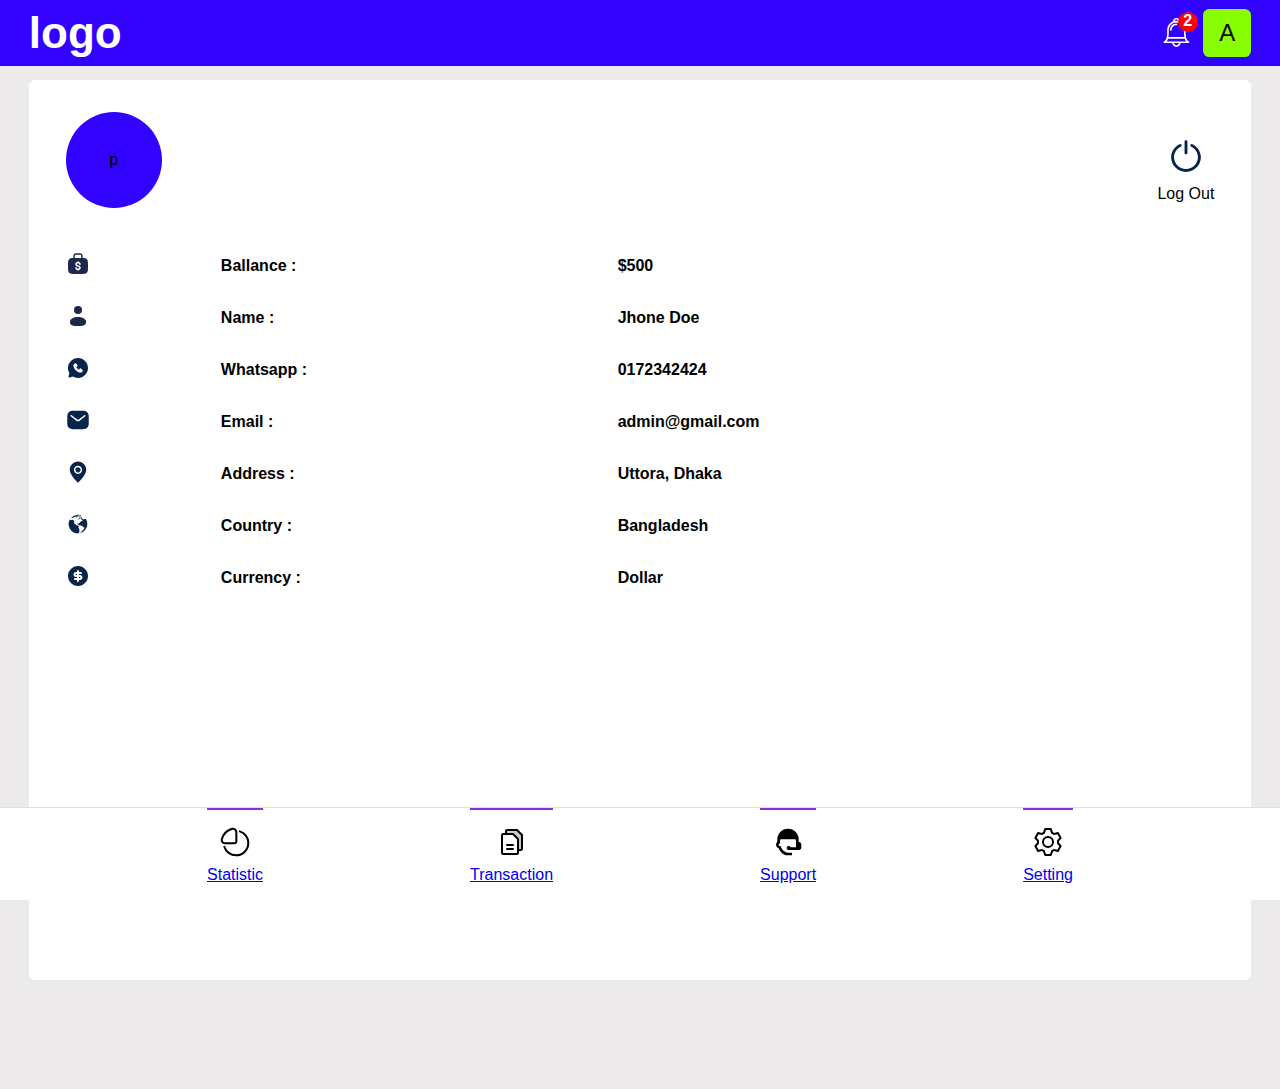
==== html/profile.html @ dd33504b "v-0.1" ====
<!DOCTYPE html>
<html lang="en">

<head>
    <meta charset="UTF-8">
    <meta name="viewport" content="width=device-width, initial-scale=1.0">
    <title>Document</title>
    <link rel="stylesheet" href="../style.css">
</head>

<body>

    <header class='navbar container '>
        <h2 class='logo'>
            logo
        </h2>
        <div class="buttons">
            <button class="notification">
                <svg fill="#ffffff" height="1.8rem" width="1.8rem" version="1.1" id="Capa_1"
                    xmlns="http://www.w3.org/2000/svg" xmlns:xlink="http://www.w3.org/1999/xlink"
                    viewBox="0 0 611.999 611.999" xml:space="preserve">
                    <g id="SVGRepo_bgCarrier" stroke-width="0"></g>
                    <g id="SVGRepo_tracerCarrier" stroke-linecap="round" stroke-linejoin="round"></g>
                    <g id="SVGRepo_iconCarrier">
                        <g>
                            <g>
                                <g>
                                    <path
                                        d="M570.107,500.254c-65.037-29.371-67.511-155.441-67.559-158.622v-84.578c0-81.402-49.742-151.399-120.427-181.203 C381.969,34,347.883,0,306.001,0c-41.883,0-75.968,34.002-76.121,75.849c-70.682,29.804-120.425,99.801-120.425,181.203v84.578 c-0.046,3.181-2.522,129.251-67.561,158.622c-7.409,3.347-11.481,11.412-9.768,19.36c1.711,7.949,8.74,13.626,16.871,13.626 h164.88c3.38,18.594,12.172,35.892,25.619,49.903c17.86,18.608,41.479,28.856,66.502,28.856 c25.025,0,48.644-10.248,66.502-28.856c13.449-14.012,22.241-31.311,25.619-49.903h164.88c8.131,0,15.159-5.676,16.872-13.626 C581.586,511.664,577.516,503.6,570.107,500.254z M484.434,439.859c6.837,20.728,16.518,41.544,30.246,58.866H97.32 c13.726-17.32,23.407-38.135,30.244-58.866H484.434z M306.001,34.515c18.945,0,34.963,12.73,39.975,30.082 c-12.912-2.678-26.282-4.09-39.975-4.09s-27.063,1.411-39.975,4.09C271.039,47.246,287.057,34.515,306.001,34.515z M143.97,341.736v-84.685c0-89.343,72.686-162.029,162.031-162.029s162.031,72.686,162.031,162.029v84.826 c0.023,2.596,0.427,29.879,7.303,63.465H136.663C143.543,371.724,143.949,344.393,143.97,341.736z M306.001,577.485 c-26.341,0-49.33-18.992-56.709-44.246h113.416C355.329,558.493,332.344,577.485,306.001,577.485z">
                                    </path>
                                    <path
                                        d="M306.001,119.235c-74.25,0-134.657,60.405-134.657,134.654c0,9.531,7.727,17.258,17.258,17.258 c9.531,0,17.258-7.727,17.258-17.258c0-55.217,44.923-100.139,100.142-100.139c9.531,0,17.258-7.727,17.258-17.258 C323.259,126.96,315.532,119.235,306.001,119.235z">
                                    </path>
                                </g>
                            </g>
                        </g>
                    </g>
                </svg>
                <span class="notification-count">2</span>
            </button>

            <div class="profile button">
                A
            </div>
        </div>
    </header>

    <main>

        <section id="profile-section" class=" container">
            <div class="profile-head">
                <div class="profile-icon">
                    p
                </div>
                <button class="button logout-btn">
                    <svg viewBox="0 -0.5 25 25" fill="currentcolor" xmlns="http://www.w3.org/2000/svg"><g id="SVGRepo_bgCarrier" stroke-width="0"></g><g id="SVGRepo_tracerCarrier" stroke-linecap="round" stroke-linejoin="round"></g><g id="SVGRepo_iconCarrier"> <path d="M11.75 9.874C11.75 10.2882 12.0858 10.624 12.5 10.624C12.9142 10.624 13.25 10.2882 13.25 9.874H11.75ZM13.25 4C13.25 3.58579 12.9142 3.25 12.5 3.25C12.0858 3.25 11.75 3.58579 11.75 4H13.25ZM9.81082 6.66156C10.1878 6.48991 10.3542 6.04515 10.1826 5.66818C10.0109 5.29121 9.56615 5.12478 9.18918 5.29644L9.81082 6.66156ZM5.5 12.16L4.7499 12.1561L4.75005 12.1687L5.5 12.16ZM12.5 19L12.5086 18.25C12.5029 18.25 12.4971 18.25 12.4914 18.25L12.5 19ZM19.5 12.16L20.2501 12.1687L20.25 12.1561L19.5 12.16ZM15.8108 5.29644C15.4338 5.12478 14.9891 5.29121 14.8174 5.66818C14.6458 6.04515 14.8122 6.48991 15.1892 6.66156L15.8108 5.29644ZM13.25 9.874V4H11.75V9.874H13.25ZM9.18918 5.29644C6.49843 6.52171 4.7655 9.19951 4.75001 12.1561L6.24999 12.1639C6.26242 9.79237 7.65246 7.6444 9.81082 6.66156L9.18918 5.29644ZM4.75005 12.1687C4.79935 16.4046 8.27278 19.7986 12.5086 19.75L12.4914 18.25C9.08384 18.2892 6.28961 15.5588 6.24995 12.1513L4.75005 12.1687ZM12.4914 19.75C16.7272 19.7986 20.2007 16.4046 20.2499 12.1687L18.7501 12.1513C18.7104 15.5588 15.9162 18.2892 12.5086 18.25L12.4914 19.75ZM20.25 12.1561C20.2345 9.19951 18.5016 6.52171 15.8108 5.29644L15.1892 6.66156C17.3475 7.6444 18.7376 9.79237 18.75 12.1639L20.25 12.1561Z" fill="currentcolor"></path> </g></svg>
                   <p>Log Out</p>
                </button>
            </div>
            <table class="profile-table">
                <tbody>
                    <tr>
                        <td>
                            <svg viewBox="0 0 24 24" fill="none" xmlns="http://www.w3.org/2000/svg">
                                <g id="SVGRepo_bgCarrier" stroke-width="0"></g>
                                <g id="SVGRepo_tracerCarrier" stroke-linecap="round" stroke-linejoin="round"></g>
                                <g id="SVGRepo_iconCarrier">
                                    <path fill-rule="evenodd" clip-rule="evenodd"
                                        d="M12.052 1.25H11.948C11.0495 1.24997 10.3003 1.24995 9.70552 1.32991C9.07773 1.41432 8.51093 1.59999 8.05546 2.05546C7.59999 2.51093 7.41432 3.07773 7.32991 3.70552C7.27259 4.13189 7.25637 5.15147 7.25179 6.02566C5.22954 6.09171 4.01536 6.32778 3.17157 7.17157C2 8.34315 2 10.2288 2 14C2 17.7712 2 19.6569 3.17157 20.8284C4.34314 22 6.22876 22 9.99998 22H14C17.7712 22 19.6569 22 20.8284 20.8284C22 19.6569 22 17.7712 22 14C22 10.2288 22 8.34315 20.8284 7.17157C19.9846 6.32778 18.7705 6.09171 16.7482 6.02566C16.7436 5.15147 16.7274 4.13189 16.6701 3.70552C16.5857 3.07773 16.4 2.51093 15.9445 2.05546C15.4891 1.59999 14.9223 1.41432 14.2945 1.32991C13.6997 1.24995 12.9505 1.24997 12.052 1.25ZM15.2479 6.00188C15.2434 5.15523 15.229 4.24407 15.1835 3.9054C15.1214 3.44393 15.0142 3.24644 14.8839 3.11612C14.7536 2.9858 14.5561 2.87858 14.0946 2.81654C13.6116 2.7516 12.964 2.75 12 2.75C11.036 2.75 10.3884 2.7516 9.90539 2.81654C9.44393 2.87858 9.24644 2.9858 9.11612 3.11612C8.9858 3.24644 8.87858 3.44393 8.81654 3.9054C8.771 4.24407 8.75661 5.15523 8.75208 6.00188C9.1435 6 9.55885 6 10 6H14C14.4412 6 14.8565 6 15.2479 6.00188ZM12 9.25C12.4142 9.25 12.75 9.58579 12.75 10V10.0102C13.8388 10.2845 14.75 11.143 14.75 12.3333C14.75 12.7475 14.4142 13.0833 14 13.0833C13.5858 13.0833 13.25 12.7475 13.25 12.3333C13.25 11.9493 12.8242 11.4167 12 11.4167C11.1758 11.4167 10.75 11.9493 10.75 12.3333C10.75 12.7174 11.1758 13.25 12 13.25C13.3849 13.25 14.75 14.2098 14.75 15.6667C14.75 16.857 13.8388 17.7155 12.75 17.9898V18C12.75 18.4142 12.4142 18.75 12 18.75C11.5858 18.75 11.25 18.4142 11.25 18V17.9898C10.1612 17.7155 9.25 16.857 9.25 15.6667C9.25 15.2525 9.58579 14.9167 10 14.9167C10.4142 14.9167 10.75 15.2525 10.75 15.6667C10.75 16.0507 11.1758 16.5833 12 16.5833C12.8242 16.5833 13.25 16.0507 13.25 15.6667C13.25 15.2826 12.8242 14.75 12 14.75C10.6151 14.75 9.25 13.7903 9.25 12.3333C9.25 11.143 10.1612 10.2845 11.25 10.0102V10C11.25 9.58579 11.5858 9.25 12 9.25Z"
                                        fill="#1C274C"></path>
                                </g>
                            </svg>
                        </td>
                        <td>Ballance :</td>
                        <td>$500</td>
                    </tr>
                    <tr>
                        <td>
                            <svg viewBox="0 0 24 24" fill="none" xmlns="http://www.w3.org/2000/svg">
                                <g id="SVGRepo_bgCarrier" stroke-width="0"></g>
                                <g id="SVGRepo_tracerCarrier" stroke-linecap="round" stroke-linejoin="round"></g>
                                <g id="SVGRepo_iconCarrier">
                                    <circle cx="12" cy="6" r="4" fill="#1C274C"></circle>
                                    <path
                                        d="M20 17.5C20 19.9853 20 22 12 22C4 22 4 19.9853 4 17.5C4 15.0147 7.58172 13 12 13C16.4183 13 20 15.0147 20 17.5Z"
                                        fill="#1C274C"></path>
                                </g>
                            </svg>
                        </td>
                        <td>Name :</td>
                        <td>Jhone Doe</td>
                    </tr>
                    <tr>
                        <td>
                            <svg viewBox="0 0 24 24" version="1.1" xmlns="http://www.w3.org/2000/svg"
                                xmlns:xlink="http://www.w3.org/1999/xlink" fill="#000000">
                                <g id="SVGRepo_bgCarrier" stroke-width="0"></g>
                                <g id="SVGRepo_tracerCarrier" stroke-linecap="round" stroke-linejoin="round"></g>
                                <g id="SVGRepo_iconCarrier">
                                    <title>whatsapp_fill</title>
                                    <g id="页面-1" stroke="none" stroke-width="1" fill="none" fill-rule="evenodd">
                                        <g id="Brand" transform="translate(-864.000000, -48.000000)">
                                            <g id="whatsapp_fill" transform="translate(864.000000, 48.000000)">
                                                <path
                                                    d="M24,0 L24,24 L0,24 L0,0 L24,0 Z M12.5934901,23.257841 L12.5819402,23.2595131 L12.5108777,23.2950439 L12.4918791,23.2987469 L12.4918791,23.2987469 L12.4767152,23.2950439 L12.4056548,23.2595131 C12.3958229,23.2563662 12.3870493,23.2590235 12.3821421,23.2649074 L12.3780323,23.275831 L12.360941,23.7031097 L12.3658947,23.7234994 L12.3769048,23.7357139 L12.4804777,23.8096931 L12.4953491,23.8136134 L12.4953491,23.8136134 L12.5071152,23.8096931 L12.6106902,23.7357139 L12.6232938,23.7196733 L12.6232938,23.7196733 L12.6266527,23.7031097 L12.609561,23.275831 C12.6075724,23.2657013 12.6010112,23.2592993 12.5934901,23.257841 L12.5934901,23.257841 Z M12.8583906,23.1452862 L12.8445485,23.1473072 L12.6598443,23.2396597 L12.6498822,23.2499052 L12.6498822,23.2499052 L12.6471943,23.2611114 L12.6650943,23.6906389 L12.6699349,23.7034178 L12.6699349,23.7034178 L12.678386,23.7104931 L12.8793402,23.8032389 C12.8914285,23.8068999 12.9022333,23.8029875 12.9078286,23.7952264 L12.9118235,23.7811639 L12.8776777,23.1665331 C12.8752882,23.1545897 12.8674102,23.1470016 12.8583906,23.1452862 L12.8583906,23.1452862 Z M12.1430473,23.1473072 C12.1332178,23.1423925 12.1221763,23.1452606 12.1156365,23.1525954 L12.1099173,23.1665331 L12.0757714,23.7811639 C12.0751323,23.7926639 12.0828099,23.8018602 12.0926481,23.8045676 L12.108256,23.8032389 L12.3092106,23.7104931 L12.3186497,23.7024347 L12.3186497,23.7024347 L12.3225043,23.6906389 L12.340401,23.2611114 L12.337245,23.2485176 L12.337245,23.2485176 L12.3277531,23.2396597 L12.1430473,23.1473072 Z"
                                                    id="MingCute" fill-rule="nonzero"> </path>
                                                <path
                                                    d="M12,2 C6.47715,2 2,6.47715 2,12 C2,13.8896 2.52505,15.6594 3.43756,17.1683 L2.54581,20.2002 C2.32023,20.9672 3.03284,21.6798 3.79975,21.4542 L6.83171,20.5624 C8.34058,21.475 10.1104,22 12,22 C17.5228,22 22,17.5228 22,12 C22,6.47715 17.5228,2 12,2 Z M9.73821,14.2627 C11.7607,16.2852 13.692,16.5518 14.3739,16.5769 C15.4111,16.6151 16.421,15.823 16.8147,14.9042 C16.9112,14.6792 16.8871,14.4085 16.7255,14.2014 C16.1782,13.5005 15.4373,12.9983 14.7134,12.4984 C14.4006,12.282 13.9705,12.349 13.7401,12.6555 L13.1394,13.5706 C13.0727,13.6721 12.9402,13.707 12.8348,13.6467 C12.4283,13.4143 11.8356,13.018 11.4092,12.5916 C10.9833,12.1657 10.6111,11.5998 10.4022,11.2195 C10.3473,11.1195 10.3777,10.996 10.4692,10.928 L11.3927,10.2422 C11.6681,10.0038 11.7165,9.59887 11.5138,9.30228 C11.065,8.64569 10.5422,7.8112 9.7855,7.25926 C9.57883,7.1085 9.3174,7.09158 9.10155,7.18408 C8.1817,7.5783 7.38574,8.58789 7.42398,9.62695 C7.44908,10.3089 7.71572,12.2402 9.73821,14.2627 Z"
                                                    id="形状" fill="#09244B"> </path>
                                            </g>
                                        </g>
                                    </g>
                                </g>
                            </svg>
                        </td>
                        <td>Whatsapp :</td>
                        <td>0172342424</td>
                    </tr>
                    <tr>
                        <td>
                            <svg viewBox="0 0 24 24" fill="currentcolor" xmlns="http://www.w3.org/2000/svg">
                                <g id="SVGRepo_bgCarrier" stroke-width="0"></g>
                                <g id="SVGRepo_tracerCarrier" stroke-linecap="round" stroke-linejoin="round"></g>
                                <g id="SVGRepo_iconCarrier">
                                    <g id="style=fill">
                                        <g id="email">
                                            <path id="Subtract" fill-rule="evenodd" clip-rule="evenodd"
                                                d="M7 2.75C5.38503 2.75 3.92465 3.15363 2.86466 4.1379C1.79462 5.13152 1.25 6.60705 1.25 8.5V15.5C1.25 17.393 1.79462 18.8685 2.86466 19.8621C3.92465 20.8464 5.38503 21.25 7 21.25H17C18.615 21.25 20.0754 20.8464 21.1353 19.8621C22.2054 18.8685 22.75 17.393 22.75 15.5V8.5C22.75 6.60705 22.2054 5.13152 21.1353 4.1379C20.0754 3.15363 18.615 2.75 17 2.75H7ZM19.2285 8.3623C19.5562 8.10904 19.6166 7.63802 19.3633 7.31026C19.1101 6.98249 18.6391 6.9221 18.3113 7.17537L12.7642 11.4616C12.3141 11.8095 11.6858 11.8095 11.2356 11.4616L5.6886 7.17537C5.36083 6.9221 4.88982 6.98249 4.63655 7.31026C4.38328 7.63802 4.44367 8.10904 4.77144 8.3623L10.3185 12.6486C11.3089 13.4138 12.691 13.4138 13.6814 12.6486L19.2285 8.3623Z"
                                                fill="currentcolor"></path>
                                        </g>
                                    </g>
                                </g>
                            </svg>
                        </td>
                        <td>Email :</td>
                        <td>admin@gmail.com</td>
                    </tr>
                    <tr>
                        <td>
                            <svg fill="currentcolor" viewBox="0 0 32 32"
                                style="fill-rule:evenodd;clip-rule:evenodd;stroke-linejoin:round;stroke-miterlimit:2;"
                                version="1.1" xml:space="preserve" xmlns="http://www.w3.org/2000/svg"
                                xmlns:serif="http://www.serif.com/" xmlns:xlink="http://www.w3.org/1999/xlink">
                                <g id="SVGRepo_bgCarrier" stroke-width="0"></g>
                                <g id="SVGRepo_tracerCarrier" stroke-linecap="round" stroke-linejoin="round"></g>
                                <g id="SVGRepo_iconCarrier">
                                    <g id="Layer1">
                                        <path
                                            d="M16,2c-6.071,0 -11,4.929 -11,11c0,2.778 1.654,6.081 3.699,9.019c2.939,4.224 6.613,7.707 6.613,7.707c0.386,0.365 0.99,0.365 1.376,-0c0,-0 3.674,-3.483 6.613,-7.707c2.045,-2.938 3.699,-6.241 3.699,-9.019c0,-6.071 -4.929,-11 -11,-11Zm0,5.5c-3.036,0 -5.5,2.464 -5.5,5.5c0,3.036 2.464,5.5 5.5,5.5c3.036,-0 5.5,-2.464 5.5,-5.5c0,-3.036 -2.464,-5.5 -5.5,-5.5Zm0,2c1.932,0 3.5,1.568 3.5,3.5c0,1.932 -1.568,3.5 -3.5,3.5c-1.932,-0 -3.5,-1.568 -3.5,-3.5c0,-1.932 1.568,-3.5 3.5,-3.5Z">
                                        </path>
                                    </g>
                                </g>
                            </svg>
                        </td>
                        <td>Address :</td>
                        <td>Uttora, Dhaka</td>
                    </tr>
                    <tr>
                        <td>
                            <svg fill="currentcolor" viewBox="0 -8 72 72" id="Layer_1" data-name="Layer 1"
                                xmlns="http://www.w3.org/2000/svg">
                                <g id="SVGRepo_bgCarrier" stroke-width="0"></g>
                                <g id="SVGRepo_tracerCarrier" stroke-linecap="round" stroke-linejoin="round"></g>
                                <g id="SVGRepo_iconCarrier">
                                    <title>world</title>
                                    <path
                                        d="M59.25,12.42l-.83.27L54,13.08l-1.27,2-.91-.29L48.23,11.6l-.52-1.66L47,8.16l-2.23-2-2.63-.51-.06,1.2,2.58,2.52,1.26,1.48-1.42.75-1.15-.34-1.73-.73,0-1.39L39.42,8.2l-.75,3.29L36.38,12l.23,1.84,3,.57.52-2.93,2.46.37,1.14.67h1.84L46.8,15l3.34,3.38-.25,1.32-2.69-.34-4.64,2.34-3.34,4-.43,1.78H37.58l-2.23-1-2.17,1,.54,2.29.94-1.09,1.67,0-.12,2,1.38.4L39,32.67,41.2,32l2.57.4,3,.8,1.48.18,2.52,2.86,4.87,2.86-3.15,6-3.32,1.54-1.26,3.44-4.81,3.21-.51,1.85A28,28,0,0,0,59.25,12.42Z">
                                    </path>
                                    <path
                                        d="M39.22,42.63l-2-3.78L39.05,35l-1.87-.56-2.1-2.11-4.66-1L28.88,28v1.92H28.2l-4-5.44V20l-2.94-4.78-4.67.83H13.43l-1.59-1,2-1.6-2,.46A28,28,0,0,0,36,56a29,29,0,0,0,3.51-.25l-.29-3.39s1.29-5,1.29-5.2S39.22,42.63,39.22,42.63Z">
                                    </path>
                                    <path
                                        d="M18.41,9l5-.7,2.29-1.25,2.58.74,4.12-.23,1.42-2.22,2.05.34,5-.47,1.38-1.52,2-1.29,2.74.41,1-.15a27.91,27.91,0,0,0-33.51,7.49h0ZM37.18,2.78,40,1.21l1.84,1.06-2.66,2-2.54.26-1.14-.74ZM28.71,3,30,3.54,31.63,3l.9,1.56-3.82,1L26.88,4.5S28.67,3.35,28.71,3Z">
                                    </path>
                                </g>
                            </svg>
                        </td>
                        <td>Country :</td>
                        <td>Bangladesh</td>
                    </tr>
                    <tr>
                        <td>
                            <svg viewBox="0 0 24 24" version="1.1" xmlns="http://www.w3.org/2000/svg"
                                xmlns:xlink="http://www.w3.org/1999/xlink" fill="#000000">
                                <g id="SVGRepo_bgCarrier" stroke-width="0"></g>
                                <g id="SVGRepo_tracerCarrier" stroke-linecap="round" stroke-linejoin="round"></g>
                                <g id="SVGRepo_iconCarrier">
                                    <title>currency_dollar_fill</title>
                                    <g id="页面-1" stroke="none" stroke-width="1" fill="none" fill-rule="evenodd">
                                        <g id="Business" transform="translate(-624.000000, -48.000000)"
                                            fill-rule="nonzero">
                                            <g id="currency_dollar_fill" transform="translate(624.000000, 48.000000)">
                                                <path
                                                    d="M24,0 L24,24 L0,24 L0,0 L24,0 Z M12.5934901,23.257841 L12.5819402,23.2595131 L12.5108777,23.2950439 L12.4918791,23.2987469 L12.4918791,23.2987469 L12.4767152,23.2950439 L12.4056548,23.2595131 C12.3958229,23.2563662 12.3870493,23.2590235 12.3821421,23.2649074 L12.3780323,23.275831 L12.360941,23.7031097 L12.3658947,23.7234994 L12.3769048,23.7357139 L12.4804777,23.8096931 L12.4953491,23.8136134 L12.4953491,23.8136134 L12.5071152,23.8096931 L12.6106902,23.7357139 L12.6232938,23.7196733 L12.6232938,23.7196733 L12.6266527,23.7031097 L12.609561,23.275831 C12.6075724,23.2657013 12.6010112,23.2592993 12.5934901,23.257841 L12.5934901,23.257841 Z M12.8583906,23.1452862 L12.8445485,23.1473072 L12.6598443,23.2396597 L12.6498822,23.2499052 L12.6498822,23.2499052 L12.6471943,23.2611114 L12.6650943,23.6906389 L12.6699349,23.7034178 L12.6699349,23.7034178 L12.678386,23.7104931 L12.8793402,23.8032389 C12.8914285,23.8068999 12.9022333,23.8029875 12.9078286,23.7952264 L12.9118235,23.7811639 L12.8776777,23.1665331 C12.8752882,23.1545897 12.8674102,23.1470016 12.8583906,23.1452862 L12.8583906,23.1452862 Z M12.1430473,23.1473072 C12.1332178,23.1423925 12.1221763,23.1452606 12.1156365,23.1525954 L12.1099173,23.1665331 L12.0757714,23.7811639 C12.0751323,23.7926639 12.0828099,23.8018602 12.0926481,23.8045676 L12.108256,23.8032389 L12.3092106,23.7104931 L12.3186497,23.7024347 L12.3186497,23.7024347 L12.3225043,23.6906389 L12.340401,23.2611114 L12.337245,23.2485176 L12.337245,23.2485176 L12.3277531,23.2396597 L12.1430473,23.1473072 Z"
                                                    id="MingCute" fill-rule="nonzero"> </path>
                                                <path
                                                    d="M12,2 C17.5228,2 22,6.47715 22,12 C22,17.5228 17.5228,22 12,22 C6.47715,22 2,17.5228 2,12 C2,6.47715 6.47715,2 12,2 Z M12,6 C11.48715,6 11.0644908,6.38603566 11.0067275,6.8833779 L11,7 L11,8 L10,8 C8.61929,8 7.5,9.11929 7.5,10.5 C7.5,11.825472 8.53153766,12.9100378 9.83562452,12.9946823 L10,13 L11,13 L11,14 L9,14 C8.44772,14 8,14.4477 8,15 C8,15.51285 8.38604429,15.9355092 8.88337975,15.9932725 L9,16 L11,16 L11,17 C11,17.5523 11.4477,18 12,18 C12.51285,18 12.9355092,17.613973 12.9932725,17.1166239 L13,17 L13,16 L14,16 C15.3807,16 16.5,14.8807 16.5,13.5 C16.5,12.174528 15.4684531,11.0899622 14.1643744,11.0053177 L14,11 L13,11 L13,10 L15,10 C15.5523,10 16,9.55228 16,9 C16,8.48716857 15.613973,8.06449347 15.1166239,8.0067278 L15,8 L13,8 L13,7 C13,6.44772 12.5523,6 12,6 Z M14,13 C14.2761,13 14.5,13.2239 14.5,13.5 C14.5,13.7761 14.2761,14 14,14 L13,14 L13,13 L14,13 Z M11,10 L11,11 L10,11 C9.72386,11 9.5,10.7761 9.5,10.5 C9.5,10.2239 9.72386,10 10,10 L11,10 Z"
                                                    id="形状" fill="#09244B"> </path>
                                            </g>
                                        </g>
                                    </g>
                                </g>
                            </svg>
                        </td>
                        <td>Currency :</td>
                        <td>Dollar</td>
                    </tr>
                </tbody>
            </table>
        </section>

    </main>

    <footer class="footer">

        <div class="footer-buttons">
            
            <a href="../index.html" class="footer-button-wrapper active">
                <div class="button statistic ">
                    <svg viewBox="0 0 24 24" fill="none" xmlns="http://www.w3.org/2000/svg" transform="rotate(270)">
                        <g id="SVGRepo_bgCarrier" stroke-width="0"></g>
                        <g id="SVGRepo_tracerCarrier" stroke-linecap="round" stroke-linejoin="round"></g>
                        <g id="SVGRepo_iconCarrier">
                            <path
                                d="M20 15.5524C18.8263 19.2893 15.3351 22 11.2108 22C6.12383 22 2 17.8762 2 12.7892C2 8.66488 4.71065 5.1737 8.44759 4" stroke="#000000" stroke-width="1.5" stroke-linecap="round"></path>
                            <path
                                d="M21.9131 9.94727C20.8515 6.14438 17.8556 3.14845 14.0527 2.0869C12.4091 1.6281 11 3.05419 11 4.76062V11.4551C11 12.3083 11.6917 13 12.5449 13H19.2394C20.9458 13 22.3719 11.5909 21.9131 9.94727Z"
                                stroke="#000000" stroke-width="1.5"></path>
                        </g>
                    </svg>
                </div>
                <p>Statistic</p>
            </a>

            <a href="/html/transaction.html" class="footer-button-wrapper active">
                <div class="button transaction">
                    <svg fill="#000000" viewBox="0 0 256 256" id="Flat" xmlns="http://www.w3.org/2000/svg">
                        <g id="SVGRepo_bgCarrier" stroke-width="0"></g>
                        <g id="SVGRepo_tracerCarrier" stroke-linecap="round" stroke-linejoin="round"></g>
                        <g id="SVGRepo_iconCarrier">
                            <path
                                d="M208,72V184a7.99989,7.99989,0,0,1-8,8H176V104L136,64H80V40.00006a7.99989,7.99989,0,0,1,8-8L168,32Z"
                                opacity="0.2"></path>
                            <path
                                d="M213.65723,66.34326l-40-40A8.00076,8.00076,0,0,0,168,24H88A16.01833,16.01833,0,0,0,72,40V56H56A16.01833,16.01833,0,0,0,40,72V216a16.01833,16.01833,0,0,0,16,16H168a16.01833,16.01833,0,0,0,16-16V200h16a16.01833,16.01833,0,0,0,16-16V72A8.00035,8.00035,0,0,0,213.65723,66.34326ZM168,216H56V72h76.68652L168,107.314l.00781,84.53083c-.001.05212-.00781.10284-.00781.15521,0,.05255.00684.10345.00781.15576l.002,23.84375Zm32-32H184V104a8.00035,8.00035,0,0,0-2.34277-5.65674l-40-40A8.00076,8.00076,0,0,0,136,56H88V40h76.68652L200,75.314Zm-56-32a8.00008,8.00008,0,0,1-8,8H88a8,8,0,0,1,0-16h48A8.00008,8.00008,0,0,1,144,152Zm0,32a8.00008,8.00008,0,0,1-8,8H88a8,8,0,0,1,0-16h48A8.00008,8.00008,0,0,1,144,184Z">
                            </path>
                        </g>
                    </svg>
                </div>
                <p>Transaction</p>
            </a>

            <a href="../html/support.html" class="footer-button-wrapper active">
                <div class="button support">
                    <svg viewBox="0 0 24 24" xmlns="http://www.w3.org/2000/svg" fill="#000000"><g id="SVGRepo_bgCarrier" stroke-width="0"></g><g id="SVGRepo_tracerCarrier" stroke-linecap="round" stroke-linejoin="round"></g><g id="SVGRepo_iconCarrier"> <title>support</title> <rect width="24" height="24" fill="none"></rect> <path d="M12,2a8,8,0,0,0-8,8v1.9A2.92,2.92,0,0,0,3,14a2.88,2.88,0,0,0,1.94,2.61C6.24,19.72,8.85,22,12,22h3V20H12c-2.26,0-4.31-1.7-5.34-4.39l-.21-.55L5.86,15A1,1,0,0,1,5,14a1,1,0,0,1,.5-.86l.5-.29V11a1,1,0,0,1,1-1H17a1,1,0,0,1,1,1v5H13.91a1.5,1.5,0,1,0-1.52,2H20a2,2,0,0,0,2-2V14a2,2,0,0,0-2-2V10A8,8,0,0,0,12,2Z"></path> </g></svg>
                </div>
                <p>Support</p>
            </a>

            <a href="/html/setting.html" class="footer-button-wrapper active">
                <div class="button setting">
                    <svg viewBox="0 0 1024 1024" xmlns="http://www.w3.org/2000/svg" fill="#000000">
                        <g id="SVGRepo_bgCarrier" stroke-width="0"></g>
                        <g id="SVGRepo_tracerCarrier" stroke-linecap="round" stroke-linejoin="round"></g>
                        <g id="SVGRepo_iconCarrier">
                            <path fill="#000000"
                                d="M600.704 64a32 32 0 0 1 30.464 22.208l35.2 109.376c14.784 7.232 28.928 15.36 42.432 24.512l112.384-24.192a32 32 0 0 1 34.432 15.36L944.32 364.8a32 32 0 0 1-4.032 37.504l-77.12 85.12a357.12 357.12 0 0 1 0 49.024l77.12 85.248a32 32 0 0 1 4.032 37.504l-88.704 153.6a32 32 0 0 1-34.432 15.296L708.8 803.904c-13.44 9.088-27.648 17.28-42.368 24.512l-35.264 109.376A32 32 0 0 1 600.704 960H423.296a32 32 0 0 1-30.464-22.208L357.696 828.48a351.616 351.616 0 0 1-42.56-24.64l-112.32 24.256a32 32 0 0 1-34.432-15.36L79.68 659.2a32 32 0 0 1 4.032-37.504l77.12-85.248a357.12 357.12 0 0 1 0-48.896l-77.12-85.248A32 32 0 0 1 79.68 364.8l88.704-153.6a32 32 0 0 1 34.432-15.296l112.32 24.256c13.568-9.152 27.776-17.408 42.56-24.64l35.2-109.312A32 32 0 0 1 423.232 64H600.64zm-23.424 64H446.72l-36.352 113.088-24.512 11.968a294.113 294.113 0 0 0-34.816 20.096l-22.656 15.36-116.224-25.088-65.28 113.152 79.68 88.192-1.92 27.136a293.12 293.12 0 0 0 0 40.192l1.92 27.136-79.808 88.192 65.344 113.152 116.224-25.024 22.656 15.296a294.113 294.113 0 0 0 34.816 20.096l24.512 11.968L446.72 896h130.688l36.48-113.152 24.448-11.904a288.282 288.282 0 0 0 34.752-20.096l22.592-15.296 116.288 25.024 65.28-113.152-79.744-88.192 1.92-27.136a293.12 293.12 0 0 0 0-40.256l-1.92-27.136 79.808-88.128-65.344-113.152-116.288 24.96-22.592-15.232a287.616 287.616 0 0 0-34.752-20.096l-24.448-11.904L577.344 128zM512 320a192 192 0 1 1 0 384 192 192 0 0 1 0-384zm0 64a128 128 0 1 0 0 256 128 128 0 0 0 0-256z">
                            </path>
                        </g>
                    </svg>
                </div>
                <p>Setting</p>
            </a>
        </div>
    </footer>

</body>

</html>
---- style.css ----
* {
  padding: 0;
  margin: 0;
  box-sizing: border-box;
  scroll-behavior: smooth;
}

:root {
  --bg-color: #eceaea;
  --text-color: #000000;
  --blue: #3102ff;
  --light-blue: #0873ff;
  --white: #ffffff;
  --button-bg: transparent;

  --font-base: clamp(1rem, 0.5vw + 0.5rem, 1.25rem);

  --spacing-container: clamp(0.75rem, 1vw + 1rem, 5rem);
  --spacing-sm: 0.75rem;
  --spacing-md: 1rem;
  --spacing-lg: 1.25rem;

  --gap: 0.75rem;
  --br-sm: 0.4rem;
}

body {
  background-color: var(--bg-color);
  font-family: Arial, Helvetica, sans-serif;
}

.container {
  padding: 0.5rem var(--spacing-container);
}

.button {
  padding: var(--spacing-sm) var(--spacing-md);
  font-size: var(--font-base);
  background-color: var(--button-bg);
  border-radius: var(--br-sm);
  border: none;
  outline: none;
}

.navbar {
  width: 100%;
  display: flex;
  align-items: center;
  justify-content: space-between;
  color: var(--white);
  position: fixed;
  z-index: 100;
  top: 0;
  background-color: var(--blue);

  .logo {
    font-size: 2.75rem;
  }

  .buttons {
    display: flex;
    align-items: center;
    justify-content: center;
    gap: 0.75rem;

    .notification {
      margin-top: 0.2rem;
      font-size: var(--font-base);
      background-color: var(--button-bg);
      border-radius: var(--br-sm);
      border: none;
      outline: none;
      position: relative;

      .notification-count {
        position: absolute;
        top: -0.4rem;
        right: -0.4rem;
        color: white;
        width: 1.25rem;
        height: 1.25rem;
        border-radius: 50%;
        background-color: red;
        font-weight: 600;
      }
    }

    .profile {
      width: 3rem;
      height: 3rem;
      color: #070707;
      font-size: x-large;
      background-color: rgb(136, 255, 0);
      display: grid;
      place-content: center;
    }
  }
}

.hero {
  background-color: var(--blue);
  padding-bottom: 0;
  margin-top: 3rem;

  .wallet-head {
    display: flex;
    align-items: center;
    justify-content: space-between;
    padding: var(--spacing-lg);
    margin-top: 1rem;
    margin-bottom: 0;
    background-color: var(--white);
    border-radius: var(--br-sm) var(--br-sm) 0 0;

    .ballance {
      h1 {
        font-size: xx-large;
      }
    }
    .add-ballance.button {
      --button-bg: var(--bg-color);
      padding: 0.5rem var(--spacing-md);
      font-size: x-large;
    }
  }
}

.wallet-body-wrapper {
  padding-top: 0;

  .wallet-body {
    width: 100%;
    background-color: var(--white);
    border-radius: 0 0 var(--br-sm) var(--br-sm);
    border-top: 1px solid wheat;
    padding-block: var(--spacing-lg);

    .wallet-buttons {
      display: flex;
      align-items: center;
      justify-content: space-evenly;

      .wallet-button-wrapper {
        display: flex;
        align-items: center;
        justify-content: center;
        flex-direction: column;

        button,
        a {
          &.withdraw {
            background-color: red;
          }
          &.send {
            background-color: var(--blue);
          }
          &.receive {
            background-color: yellow;
          }
          svg {
            width: 1.25rem;
            height: 1.25rem;
            color: var(--white);
          }
        }

        p {
          margin-top: 0.25rem;
        }
      }
    }
  }

  .cash {
    display: grid;
    grid-template-columns: 1fr 1fr;
    gap: var(--gap);
    margin-top: var(--gap);

    .cashInOut {
      background-color: var(--white);
      padding: var(--spacing-lg);
      border-radius: var(--br-sm);

      .cash-in {
        color: green;
      }

      .cash-out {
        color: red;
      }
    }
  }
  .commission {
    background-color: var(--white);
    padding: var(--spacing-lg);
    border-radius: var(--br-sm);
    margin-top: var(--gap);
  }
}

#ballance-modal {
  background-color: var(--white);
  color: var(--text-color);
  position: fixed;
  z-index: 100;
  inset: 0;
  margin: auto;
  width: min(90%, 30rem);
  padding: var(--spacing-sm) var(--spacing-md);
  border-radius: var(--br-sm);
  border: none;

  &::before {
    content: "";
    position: fixed;
    z-index: -1;
    top: 0;
    left: 0;
    background-color: #00000081;
    width: 100vw;
    height: 100vh;
    mix-blend-mode: lighten;
  }

  & #ballance-modal-close {
    position: absolute;
    top: 0.5rem;
    right: 0.5rem;
    font-size: x-large;
  }

  & .modal-title {
    font-size: 1.75rem;
    text-align: center;
    margin-block: 1rem;
  }

  & .modal-form {
    width: 100%;

    & label {
      display: block;
      padding-bottom: 0.25rem;
    }
    & .input {
      width: 100%;
      margin-bottom: 0.5rem;
      padding: 1rem;
      border-radius: var(--br-sm);
      font-size: 1rem;
      background-color: var(--bg-color);
      color: var(--text-color);
      border: none;
      outline: none;

      &::placeholder {
        font-size: 1rem;
      }
    }

    & .submit {
      width: 100%;
      background-color: var(--blue);
      color: var(--white);
      margin-bottom: 1rem;
      font-size: larger;
    }
  }
}

#send-modal {
  background-color: var(--white);
  color: var(--text-color);
  position: fixed;
  z-index: 100;
  inset: 0;
  margin: auto;
  width: min(90%, 30rem);
  padding: var(--spacing-sm) var(--spacing-md);
  border-radius: var(--br-sm);
  border: none;

  &::before {
    content: "";
    position: fixed;
    z-index: -1;
    top: 0;
    left: 0;
    background-color: #00000081;
    width: 100vw;
    height: 100vh;
    mix-blend-mode: lighten;
  }

  & #send-modal-close {
    position: absolute;
    top: 0.5rem;
    right: 0.5rem;
    font-size: x-large;
  }

  & .modal-title {
    font-size: 1.75rem;
    text-align: center;
    margin-block: 1rem;
  }

  & .modal-form {
    width: 100%;

    & label {
      display: block;
      padding-bottom: 0.25rem;
    }
    & input {
      width: 100%;
      margin-bottom: 0.5rem;
      padding: 1rem;
      border-radius: var(--br-sm);
      font-size: 1rem;
      background-color: var(--bg-color);
      color: var(--text-color);
      border: none;
      outline: none;

      &::placeholder {
        font-size: 1rem;
      }
    }

    & .submit {
      width: 100%;
      background-color: var(--blue);
      color: var(--white);
      margin-bottom: 1rem;
      font-size: larger;
    }
  }
}

#transaction {
  margin-block: 4rem 1rem;
  background-color: var(--white);
  width: calc(100vw - var(--spacing-container) * 2);
  margin-inline: auto;
  border-radius: var(--br-sm);
  padding-bottom: 1rem;
  scroll-margin: 5rem;

  .transaction-title {
    margin-bottom: var(--spacing-sm);
  }

  table {
    width: 100%;
    text-align: center;
    border-collapse: collapse;

    & tr:nth-child(n) {
      background-color: whitesmoke;
    }

    & tr:nth-child(2n) {
      background-color: antiquewhite;
    }

    & th {
      background-color: wheat;
      padding: 1rem;
    }

    & td {
      padding: 1rem;
    }

    & td:nth-child(1) {
      text-align: left;
      padding-left: 1.5rem;
    }
  }
}

#setting {
  min-height: 100vh;
  margin-top: 5rem;
  border-radius: var(--br-sm);

  & .setting-form {
    width: 100%;
    background-color: var(--white);
    border-radius: var(--br-sm);
    padding-block: 1.5rem;

    & .setting-title {
      font-size: xx-large;
      text-align: center;
      margin-bottom: 1rem;
    }

    & label {
      display: block;
      padding-bottom: 0.25rem;
    }
    & input {
      width: 100%;
      margin-bottom: 0.5rem;
      padding: 1rem;
      border-radius: var(--br-sm);
      font-size: 1rem;
      background-color: var(--bg-color);
      color: var(--text-color);
      border: none;
      outline: none;

      &::placeholder {
        font-size: 1rem;
      }
    }

    & .update {
      width: 100%;
      background-color: var(--blue);
      color: var(--white);
      margin-bottom: 1rem;
      font-size: larger;
    }
  }
}

#profile-section {
  margin-block: 5rem 1rem;
  background-color: var(--white);
  width: calc(100vw - var(--spacing-container) * 2);
  margin-inline: auto;
  border-radius: var(--br-sm);
  padding-block: 1rem;
  min-height: 100vh;

  .profile-head {
    padding: 1rem 0.5rem;
    display: flex;
    gap: var(--gap);
    justify-content: space-between;
    align-items: center;

    .profile-icon {
      width: 6rem;
      aspect-ratio: 1;
      border-radius: 50%;
      background-color: var(--blue);
      margin-bottom: 1rem;
      display: grid;
      place-content: center;
    }

    .logout-btn {
      padding: 0;

      svg {
        width: 3rem;
        height: 3rem;
        color: #09244b;
      }
    }
  }

  .profile-table {
    width: 100%;
    border-collapse: collapse;
    font-weight: 600;

    & td {
      padding: 0.75rem 0.5rem;

      svg {
        width: 1.5rem;
        height: 1.5rem;
        color: #09244b;
      }
    }

    & td:nth-child(1) {
      text-align: left;
    }
  }
}

#support {
  margin-block: 5rem 1rem;
  background-color: var(--white);
  width: calc(100vw - var(--spacing-container) * 2);
  margin-inline: auto;
  border-radius: var(--br-sm);
  padding-block: 1rem;
  min-height: 100vh;

  a {
    text-decoration: none;
    color: #000000;
  }

  .support-preview {
    display: flex;
    align-items: center;
    gap: var(--gap);
    border: 1px solid var(--blue);
    padding: var(--gap);
    border-radius: var(--br-sm);

    .support-preview-icon {
      width: 4rem;
      aspect-ratio: 1;
      border-radius: 50%;
      background-color: var(--blue);
      display: grid;
      place-content: center;

      svg {
        width: 3rem;
        height: 3rem;
        color: #ffffff;
      }
    }

    .support-preview-message {
      display: flex;
      align-items: center;
      gap: var(--gap);

      p {
        font-size: medium;
      }
    }
  }
}

#message {
  margin-block: 4rem 3.8rem;
  background-color: var(--bg-color);
  width: 100%;
  padding: 0;
  height: 90%;
  overflow: hidden;
  position: fixed;

  .message-heads {
    width: 100%;
    display: flex;
    align-items: center;
    justify-content: space-between;
    gap: var(--gap);
    padding: 0.5rem 0.75rem;
    background-color: var(--blue);
    color: #ffffff;
    position: fixed;
    z-index: 2;
    top: 0;

    .message-head{
      display: flex;
      align-items: center;
      gap: var(--gap);

      .message-head-icon {
        width: 3.5rem;
        aspect-ratio: 1;
        border-radius: 50%;
        background-color: #ffffff;
        display: grid;
        place-content: center;
  
        svg {
          width: 3rem;
          height: 3rem;
          color: var(--blue);
        }
      }
    }

    .message-back{
      padding: 0.1rem;
      svg {
        width: 3rem;
        height: 3rem;
        color: #ffffff;
      }
    }
   
  }

  .message-body {
    overflow-y: scroll;
    height: calc(100% - 5.2rem);
    margin: 0.75rem auto;
    padding-inline: 1rem;
    font-size: 1.15rem;

    .user-message {
      display: flex;
      gap: var(--gap);
      align-items: last baseline;
      width: 100%;
      margin-bottom: 0.5rem;

      .message-body-icon {
        width: 2.5rem;
        aspect-ratio: 1;
        border-radius: 50%;
        background-color: var(--blue);
        display: grid;
        place-content: center;

        svg {
          width: 2rem;
          height: 2rem;
          color: #ffffff;
        }
      }

      .message-body-data {
        background-color: wheat;
        padding: 0.5rem;
        border-radius: var(--br-sm);
      }

    }

    .own-message {
      display: flex;
      gap: var(--gap);
      align-items: last baseline;
      width: 100%;
      margin-bottom: 0.5rem;

      .own-body-message {
        background-color: whitesmoke;
        padding: 0.5rem;
        border-radius: var(--br-sm);
      }
    }
  }

  .footer-message {
    width: 100%;
    position: fixed;
    left: 0;
    bottom: 0;
    padding: var(--gap) 1.1rem;
    background-color: #428effbb;
    backdrop-filter: blur(8px);
    display: flex;
    gap: 0.5rem;
    align-items: center;
    border-radius: 0 0 var(--br-sm) var(--br-sm);

    .message-field {
      width: 100%;
      background-color: white;
      border-radius: var(--br-sm);
      padding: 0.4rem 0.4rem 0.4rem 2.8rem;
      position: relative;

      .attachment{
        position: absolute;
        top: 50%;
        left: 0.5rem;
        transform: translateY(-50%);
        width: 2rem;
        aspect-ratio: 1;
      }

      #message-send {
        width: 100%;
        outline: none;
        border: none;
        font-size: 1.1rem;
      }
    }

    .sending-button {
      border-radius: var(--br-sm);
      font-weight: bold;
      border: none;
      outline: none;
      display: grid;
      place-content: center;
      padding: 0.25rem;
      background-color: var(--light-blue);

      svg {
        width: 3rem;
        aspect-ratio: 1;
      }
    }
  }
}

.footer {
  width: 100%;
  background-color: var(--white);
  border-top: 1px solid wheat;
  position: sticky;
  z-index: 50;
  left: 0;
  bottom: 0;

  .footer-buttons {
    display: flex;
    align-items: center;
    justify-content: space-evenly;

    .footer-button-wrapper {
      padding-block: var(--spacing-md);
      display: flex;
      align-items: center;
      justify-content: center;
      flex-direction: column;
      pointer-events: auto;

      &.active {
        border-top: 2px solid blueviolet;
      }

      div,
      a {
        &.button {
          border: none;
          padding: 0;
          cursor: pointer;
          pointer-events: auto;
        }

        svg {
          width: 2rem;
          height: 2rem;
          color: var(--white);
          pointer-events: auto;
        }
      }

      p {
        margin-top: 0.25rem;
      }
    }
  }
}

#login-page{
  display: flex;
  flex-direction: column;
  align-items: center;
  justify-content: center;
  min-height: 100vh;
  width: 100vw;
  overflow: hidden;
  position: relative;
  z-index: 10;
  background-color: #cfcfcf;


  .login-png{
    width: 21rem;
    height: 21rem;
    margin-top: -8rem;
    margin-bottom: -1rem;

  }
 
  .reset-svg{
    width: 17rem;
    height: 17rem;
    margin-bottom: 2rem;
    margin-top: -4rem;
  }

  .login-form{
    padding: var(--spacing-md) var(--spacing-lg);
    width: 80%;
    background-color: #ffffff25;
    backdrop-filter: blur(8px);
    -webkit-backdrop-filter: blur(8px);
    border-radius: var(--br-sm);
    box-shadow: 0 0 4px #00000049;

    .login-title{
      text-align: center;
      margin-bottom: var(--gap);
    }


    .label{
      display: block;
      font-size: 1.25rem;
      font-weight: 700;
      margin-bottom: 0.25rem;
    }
    input{
      width: 100%;
      padding: var(--spacing-sm) var(--spacing-md);
      outline: none;
      border: none;
      background-color: var(--bg-color);
      border-radius: var(--br-sm);
      font-size: 1rem;
      margin-bottom: 0.75rem;

      &::placeholder{
        font-weight: 600;
      }
    }

    .login-button{
      width: 100%;
      background-color: var(--light-blue);
      border: none;
      outline: none;
      border-radius: var(--br-sm);
      padding: var(--spacing-sm) var(--spacing-md);
      font-size: 1.1rem;
      font-weight: 600;
      color: var(--white);
    }

    .forgetPassowrd{

      margin-top: 1rem;
      text-align: center;

       p{
        font-size: 1.1rem;
        font-weight: 600;

        a{
          color: var(--light-blue);
        }
       }
    }
  }
}
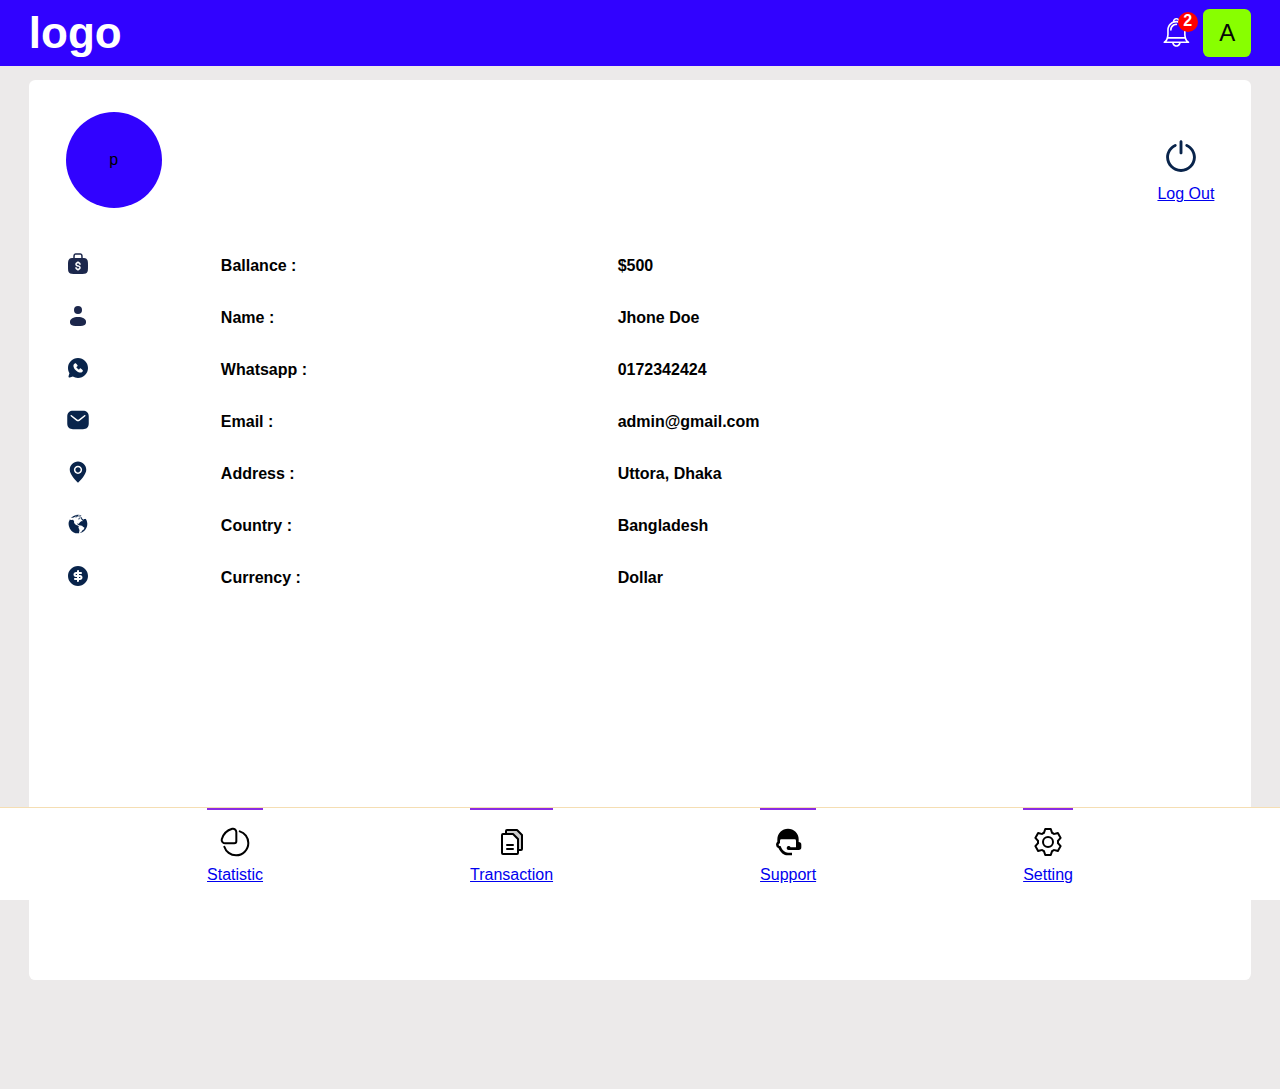
==== commit cf3b9425: "v-0.1.3" ====
--- a/html/profile.html
+++ b/html/profile.html
@@ -52,10 +52,10 @@
                 <div class="profile-icon">
                     p
                 </div>
-                <button class="button logout-btn">
+                <a href="../html/login.html" class="button logout-btn">
                     <svg viewBox="0 -0.5 25 25" fill="currentcolor" xmlns="http://www.w3.org/2000/svg"><g id="SVGRepo_bgCarrier" stroke-width="0"></g><g id="SVGRepo_tracerCarrier" stroke-linecap="round" stroke-linejoin="round"></g><g id="SVGRepo_iconCarrier"> <path d="M11.75 9.874C11.75 10.2882 12.0858 10.624 12.5 10.624C12.9142 10.624 13.25 10.2882 13.25 9.874H11.75ZM13.25 4C13.25 3.58579 12.9142 3.25 12.5 3.25C12.0858 3.25 11.75 3.58579 11.75 4H13.25ZM9.81082 6.66156C10.1878 6.48991 10.3542 6.04515 10.1826 5.66818C10.0109 5.29121 9.56615 5.12478 9.18918 5.29644L9.81082 6.66156ZM5.5 12.16L4.7499 12.1561L4.75005 12.1687L5.5 12.16ZM12.5 19L12.5086 18.25C12.5029 18.25 12.4971 18.25 12.4914 18.25L12.5 19ZM19.5 12.16L20.2501 12.1687L20.25 12.1561L19.5 12.16ZM15.8108 5.29644C15.4338 5.12478 14.9891 5.29121 14.8174 5.66818C14.6458 6.04515 14.8122 6.48991 15.1892 6.66156L15.8108 5.29644ZM13.25 9.874V4H11.75V9.874H13.25ZM9.18918 5.29644C6.49843 6.52171 4.7655 9.19951 4.75001 12.1561L6.24999 12.1639C6.26242 9.79237 7.65246 7.6444 9.81082 6.66156L9.18918 5.29644ZM4.75005 12.1687C4.79935 16.4046 8.27278 19.7986 12.5086 19.75L12.4914 18.25C9.08384 18.2892 6.28961 15.5588 6.24995 12.1513L4.75005 12.1687ZM12.4914 19.75C16.7272 19.7986 20.2007 16.4046 20.2499 12.1687L18.7501 12.1513C18.7104 15.5588 15.9162 18.2892 12.5086 18.25L12.4914 19.75ZM20.25 12.1561C20.2345 9.19951 18.5016 6.52171 15.8108 5.29644L15.1892 6.66156C17.3475 7.6444 18.7376 9.79237 18.75 12.1639L20.25 12.1561Z" fill="currentcolor"></path> </g></svg>
                    <p>Log Out</p>
-                </button>
+                </a>
             </div>
             <table class="profile-table">
                 <tbody>
@@ -232,7 +232,7 @@
                 <p>Statistic</p>
             </a>
 
-            <a href="/html/transaction.html" class="footer-button-wrapper active">
+            <a href="../html/transaction.html" class="footer-button-wrapper active">
                 <div class="button transaction">
                     <svg fill="#000000" viewBox="0 0 256 256" id="Flat" xmlns="http://www.w3.org/2000/svg">
                         <g id="SVGRepo_bgCarrier" stroke-width="0"></g>
